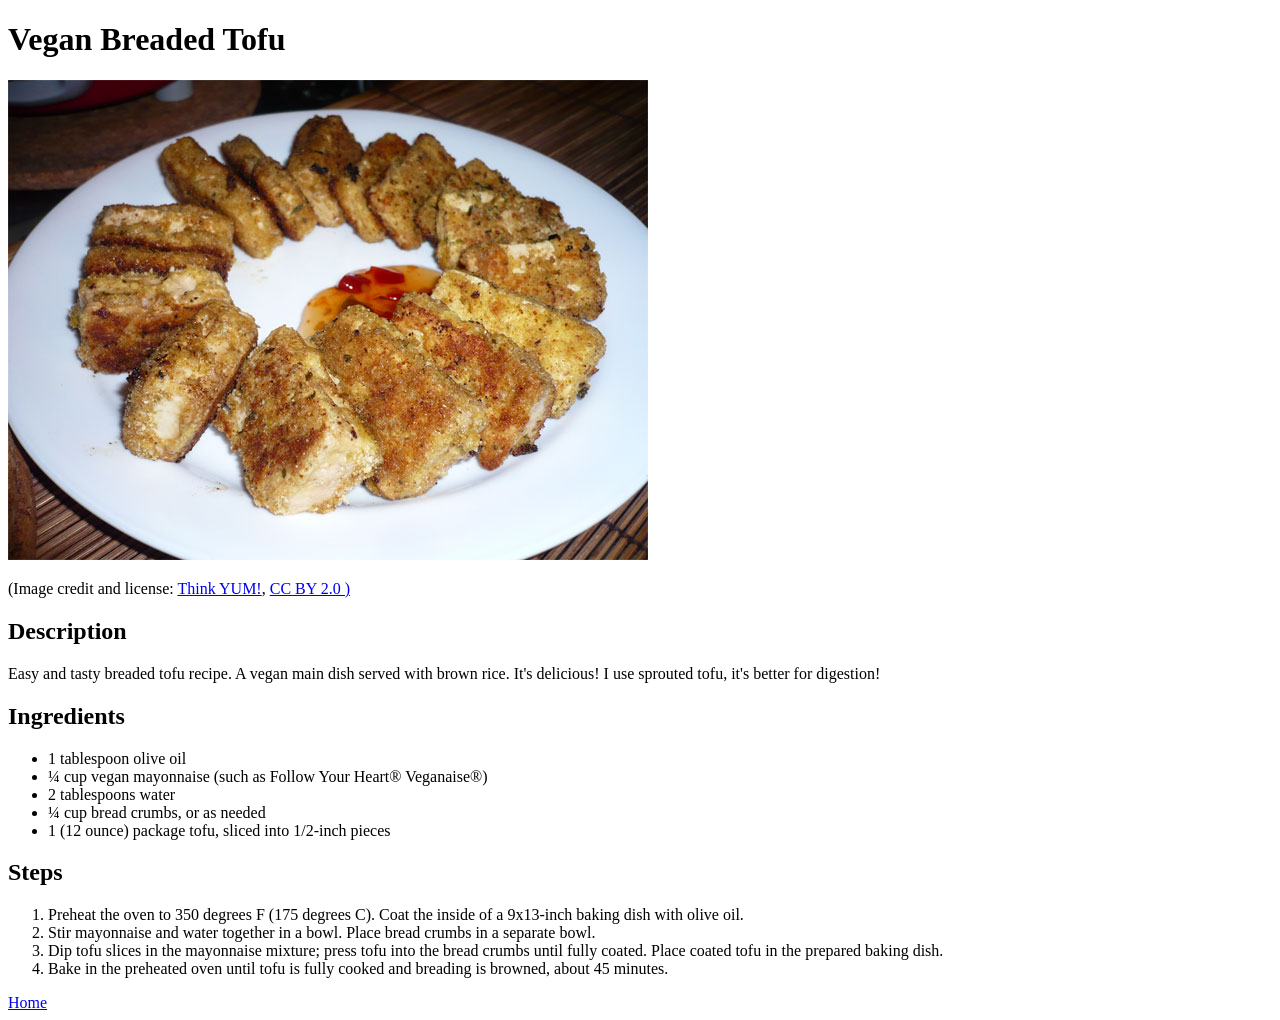
==== recipes/vegan-breaded-tofu.html @ c037e255 "Add recipe for vegan breaded tofu" ====
<!DOCTYPE html>
<html lang="en">

<head>
    <meta charset="UTF-8">
    <meta name="viewport" content="width=device-width, initial-scale=1.0">
    <title>Vegan Breaded Tofu</title>
</head>

<body>
    <h1>Vegan Breaded Tofu</h1>
    <img src="../img/vegan-breaded-tofu.jpg" alt="">
    <p>(Image credit and license:
        <a href="https://www.flickr.com/photos/thinkyum">Think YUM!</a>,
        <a href="https://creativecommons.org/licenses/by/2.0/deed.en">CC BY 2.0 )</a>
    </p>
    <h2>Description</h2>
    <p>
        Easy and tasty breaded tofu recipe. A vegan main dish served with brown rice. It's delicious! I use sprouted
        tofu, it's better for digestion!
    </p>

    <h2>Ingredients</h2>

    <ul>
        <li>1 tablespoon olive oil</li>
        <li>¼ cup vegan mayonnaise (such as Follow Your Heart® Veganaise®)</li>
        <li>2 tablespoons water</li>
        <li>¼ cup bread crumbs, or as needed</li>
        <li>1 (12 ounce) package tofu, sliced into 1/2-inch pieces</li>
    </ul>

    <h2>Steps</h2>

    <ol>
        <li>Preheat the oven to 350 degrees F (175 degrees C). Coat the inside of a 9x13-inch baking dish with olive
            oil.</li>
        <li>Stir mayonnaise and water together in a bowl. Place bread crumbs in a separate bowl. </li>
        <li>Dip tofu slices in the mayonnaise mixture; press tofu into the bread crumbs until fully coated. Place coated
            tofu in the prepared baking dish.</li>
        <li>Bake in the preheated oven until tofu is fully cooked and breading is browned, about 45 minutes.</li>
    </ol>

    <a href="../index.html">Home</a>
</body>

</html>
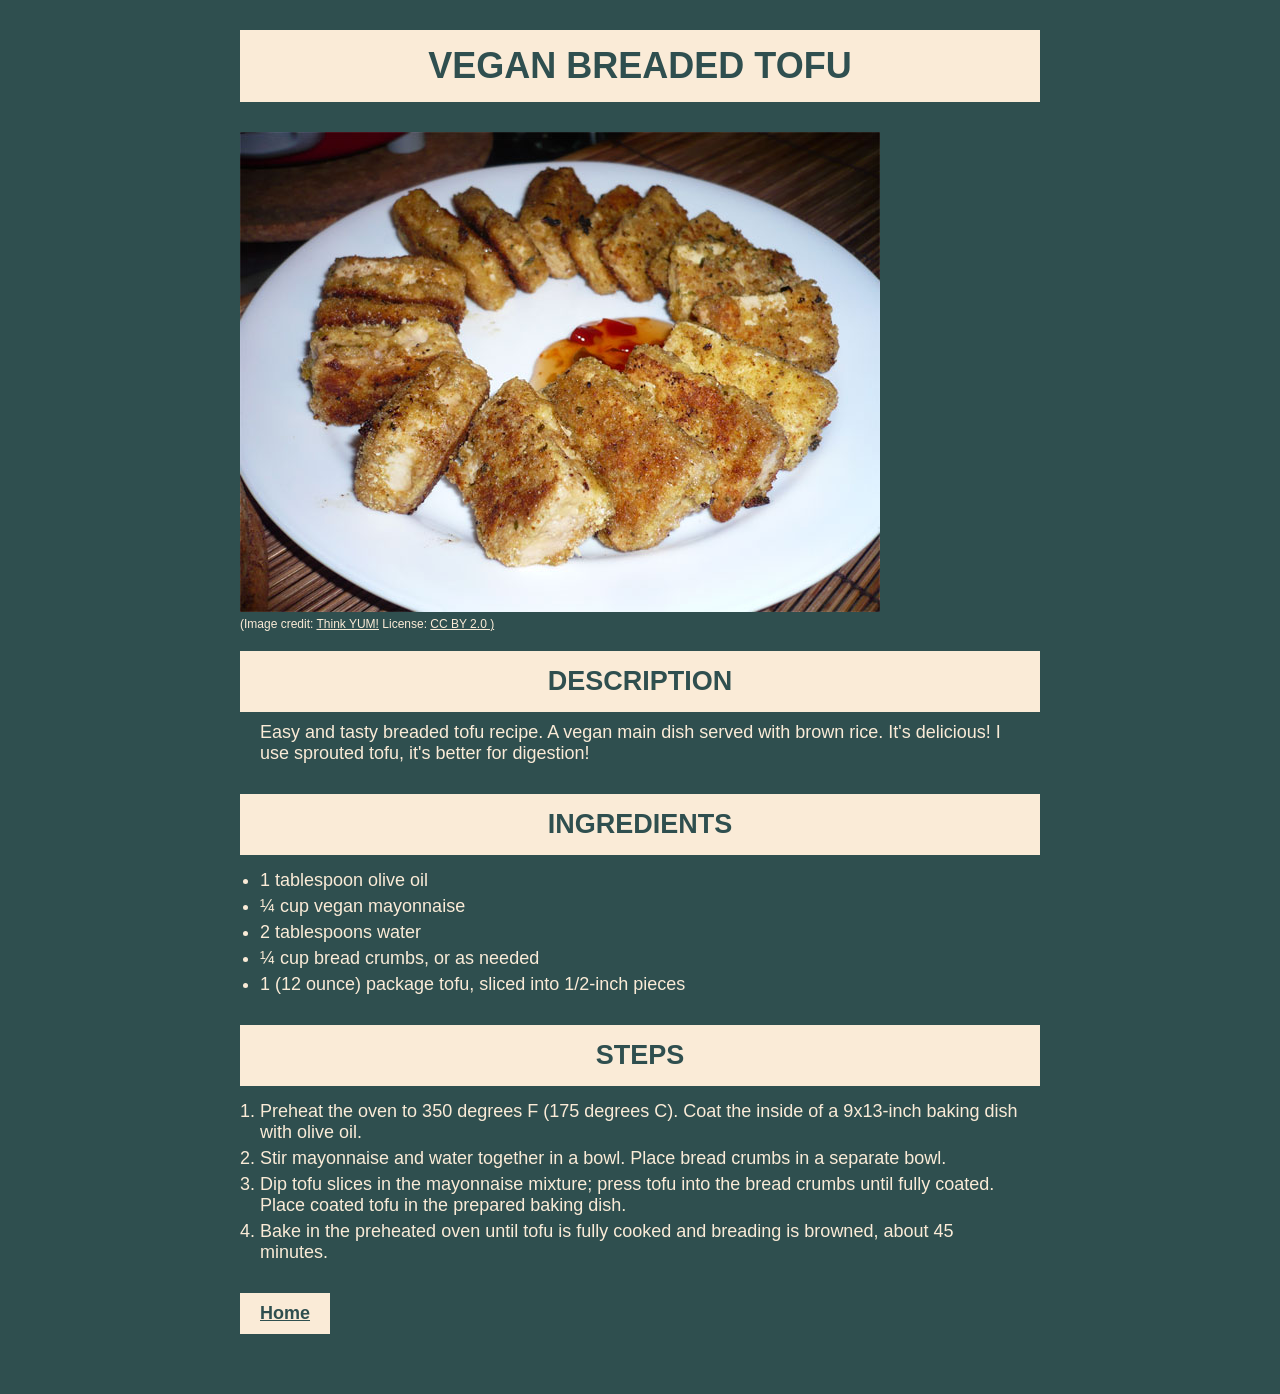
==== commit f169f075: "Add basic CSS to the pages" ====
--- a/recipes/vegan-breaded-tofu.html
+++ b/recipes/vegan-breaded-tofu.html
@@ -3,45 +3,56 @@
 
 <head>
     <meta charset="UTF-8">
+    <link rel="stylesheet" href="../styles.css">
     <meta name="viewport" content="width=device-width, initial-scale=1.0">
     <title>Vegan Breaded Tofu</title>
 </head>
 
 <body>
-    <h1>Vegan Breaded Tofu</h1>
-    <img src="../img/vegan-breaded-tofu.jpg" alt="">
-    <p>(Image credit and license:
-        <a href="https://www.flickr.com/photos/thinkyum">Think YUM!</a>,
-        <a href="https://creativecommons.org/licenses/by/2.0/deed.en">CC BY 2.0 )</a>
-    </p>
-    <h2>Description</h2>
-    <p>
-        Easy and tasty breaded tofu recipe. A vegan main dish served with brown rice. It's delicious! I use sprouted
-        tofu, it's better for digestion!
-    </p>
+    <div class="container">
+        <h1>Vegan Breaded Tofu</h1>
+        <img src="../img/vegan-breaded-tofu.jpg" alt="A plate of breaded tofu.">
+        <p class="credit">(Image credit: <a href="https://www.flickr.com/photos/thinkyum" target="_blank">Think YUM!</a>
+            License: <a href="https://creativecommons.org/licenses/by/2.0/deed.en" target="_blank">CC BY 2.0 )</a>
+        </p>
 
-    <h2>Ingredients</h2>
+        <div class="description">
+            <h2>Description</h2>
+            <p>
+                Easy and tasty breaded tofu recipe. A vegan main dish served with brown rice. It's delicious! I use
+                sprouted tofu, it's better for digestion!
+            </p>
+        </div>
 
-    <ul>
-        <li>1 tablespoon olive oil</li>
-        <li>¼ cup vegan mayonnaise (such as Follow Your Heart® Veganaise®)</li>
-        <li>2 tablespoons water</li>
-        <li>¼ cup bread crumbs, or as needed</li>
-        <li>1 (12 ounce) package tofu, sliced into 1/2-inch pieces</li>
-    </ul>
+        <div class="ingredients">
+            <h2>Ingredients</h2>
+            <ul>
+                <li>1 tablespoon olive oil</li>
+                <li>¼ cup vegan mayonnaise</li>
+                <li>2 tablespoons water</li>
+                <li>¼ cup bread crumbs, or as needed</li>
+                <li>1 (12 ounce) package tofu, sliced into 1/2-inch pieces</li>
+            </ul>
+        </div>
 
-    <h2>Steps</h2>
+        <div class="steps">
+            <h2>Steps</h2>
+            <ol>
+                <li>Preheat the oven to 350 degrees F (175 degrees C). Coat the inside of a 9x13-inch baking dish with
+                    olive
+                    oil.</li>
+                <li>Stir mayonnaise and water together in a bowl. Place bread crumbs in a separate bowl. </li>
+                <li>Dip tofu slices in the mayonnaise mixture; press tofu into the bread crumbs until fully coated.
+                    Place
+                    coated
+                    tofu in the prepared baking dish.</li>
+                <li>Bake in the preheated oven until tofu is fully cooked and breading is browned, about 45 minutes.
+                </li>
+            </ol>
+        </div>
 
-    <ol>
-        <li>Preheat the oven to 350 degrees F (175 degrees C). Coat the inside of a 9x13-inch baking dish with olive
-            oil.</li>
-        <li>Stir mayonnaise and water together in a bowl. Place bread crumbs in a separate bowl. </li>
-        <li>Dip tofu slices in the mayonnaise mixture; press tofu into the bread crumbs until fully coated. Place coated
-            tofu in the prepared baking dish.</li>
-        <li>Bake in the preheated oven until tofu is fully cooked and breading is browned, about 45 minutes.</li>
-    </ol>
-
-    <a href="../index.html">Home</a>
+        <a href="../index.html" class="home-link">Home</a>
+    </div>
 </body>
 
 </html>
--- a/styles.css
+++ b/styles.css
@@ -0,0 +1,109 @@
+/* 
+https://developer.mozilla.org/en-US/docs/Learn_web_development/Core/Styling_basics/Box_model
+https://css-tricks.com/inheriting-box-sizing-probably-slightly-better-best-practice/ 
+
+MDN:
+To use the alternative box model for all of your elements (which is a common choice among developers), 
+set the box-sizing property on the <html> element and set all other elements to inherit that value:
+*/
+
+html {
+    box-sizing: border-box;
+}
+
+*,
+*:before,
+*:after {
+    box-sizing: inherit;
+}
+
+* {
+    padding: 0;
+    margin: 0;
+}
+
+body {
+    background-color: darkslategrey;
+    color: antiquewhite;
+    font-family: oblique, Arial;
+    font-size: 18px;
+}
+
+/* Main container for all pages */
+.container {
+    max-width: 800px;
+    margin: 30px auto;
+    padding-bottom: 30px;
+}
+
+h1,
+h2 {
+    text-align: center;
+    text-transform: uppercase;
+    padding: 15px;
+    margin-top: 20px;
+    background-color: antiquewhite;
+    color: darkslategrey;
+}
+
+h3 {
+    margin-top: 20px;
+    text-transform: uppercase;
+}
+
+img {
+    max-width: 800px;
+    margin-top: 30px;
+}
+
+.credit {
+    font-size: 12px;
+}
+
+.credit a {
+    color: inherit;
+}
+
+/* Container for the list of recipes */
+.recipes-container {
+    max-width: 250px;
+    margin: 30px auto;
+}
+
+.recipes-container li {
+    margin: 5px;
+}
+
+/* Link to a recipe */
+.recipes-list a {
+    color: inherit;
+}
+
+.description p {
+    padding: 10px 20px;
+}
+
+.ingredients ul {
+    padding: 10px 20px;
+}
+
+.ingredients li {
+    margin-top: 5px;
+}
+
+.steps ol {
+    padding: 10px 20px;
+}
+
+.steps li {
+    margin-top: 5px;
+}
+
+.home-link {
+    display: inline-block;
+    background-color: antiquewhite;
+    color: darkslategrey;
+    font-weight: bolder;
+    padding: 10px 20px;
+    margin-top: 20px;
+}
